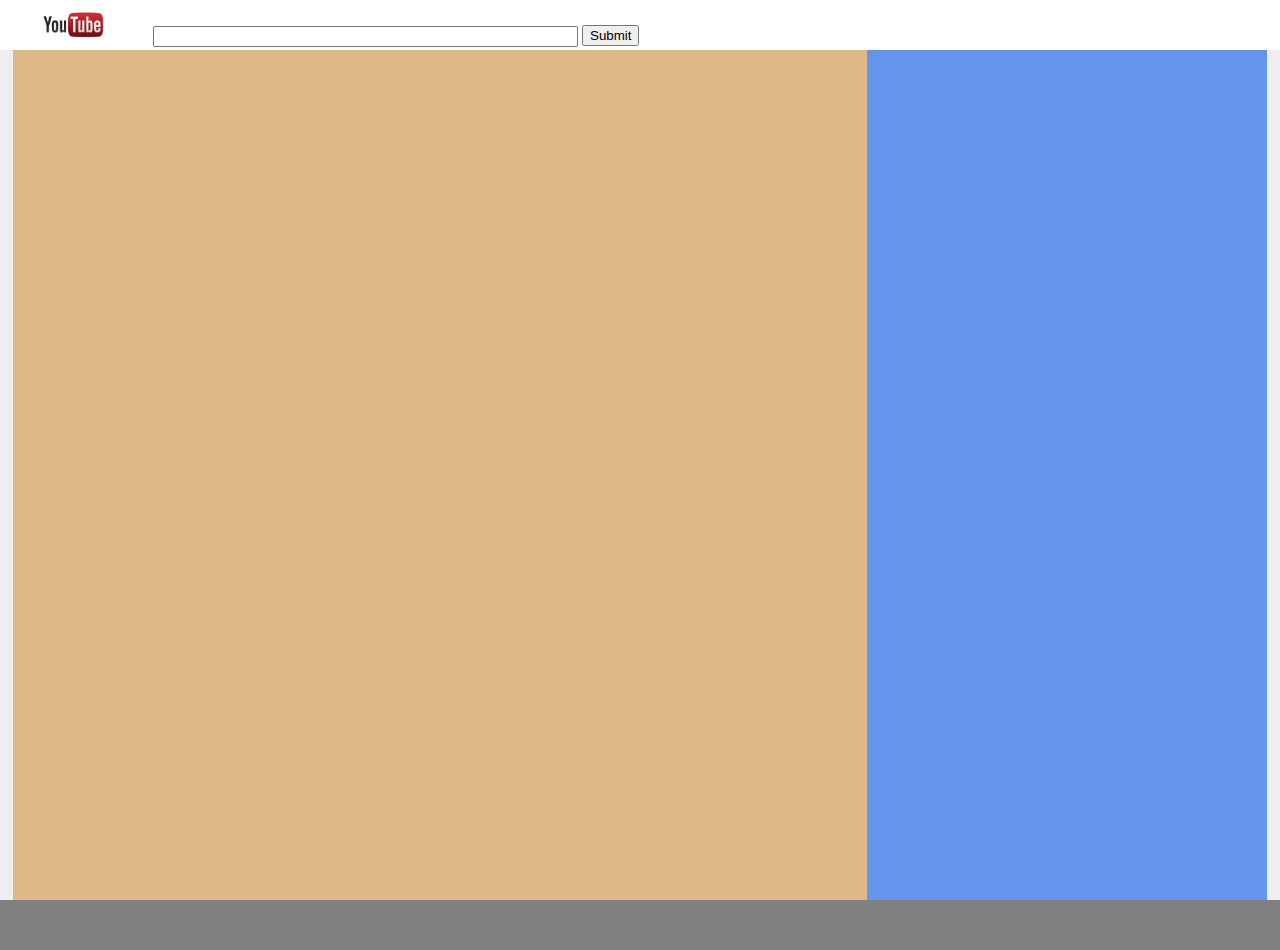
==== youtube-clone/index.html @ ad170e12 "youtube clone project added" ====
<!DOCTYPE html>
<html>
<head>
	<title>Youtube Clone</title>
	<meta charset="utf-8" />
	<link rel="stylesheet" href="css/html5reset-1.6.1.css" />
	<link rel="stylesheet" href="css/styles.css" />
</head>
<body>
	<nav>
		<img id="logo" src="img/logo.png" width="69" height="30"/>
		<div class="searchbar">
			<input type="text" size="50" id="searchbox">
			<button type="submit">Submit</button>
		</div>
	</nav>
	<div class="container">
		<section></section>
		<aside></aside>
		<div class="clearfix"></div>
	</div>
	<footer></footer>
</body>

</html>
---- youtube-clone/css/styles.css ----
/* Body */
body {
	background: #eee;
}


/**** Sizes ****/

/* Navigation bar */
nav {
	height: 30px;
	width: 100%;
	background: white;
	padding: 10px 40px;
	position: fixed;
}

/* Main body */

.container {
	width: 1254px;
	height: 900px;
	background: beige;
	margin: 0 auto;
	overflow: hidden;
}

section {
	width: 854px;
	height: 900px;
	background: burlywood;
	float: left;
}

/* For smaller screens */

@media (max-width: 900px) {
	.container {
		width: 1040px;
	}
	section {
		width: 640px;
	}
}

/* Side bar */
aside {
	width: 400px;
	height: 900px;
	background: cornflowerblue;
	float: right;
}

/* Footer */
footer {
	width: 100%;
	height: 50px;
	background: gray;
}

/**** Stylings ****/

/* Navbar */
.searchbar {
	display: inline-block;
	margin-left: 40px;
	margin-top: -20px;
}

#searchbox {
	line-height: 10px;
}
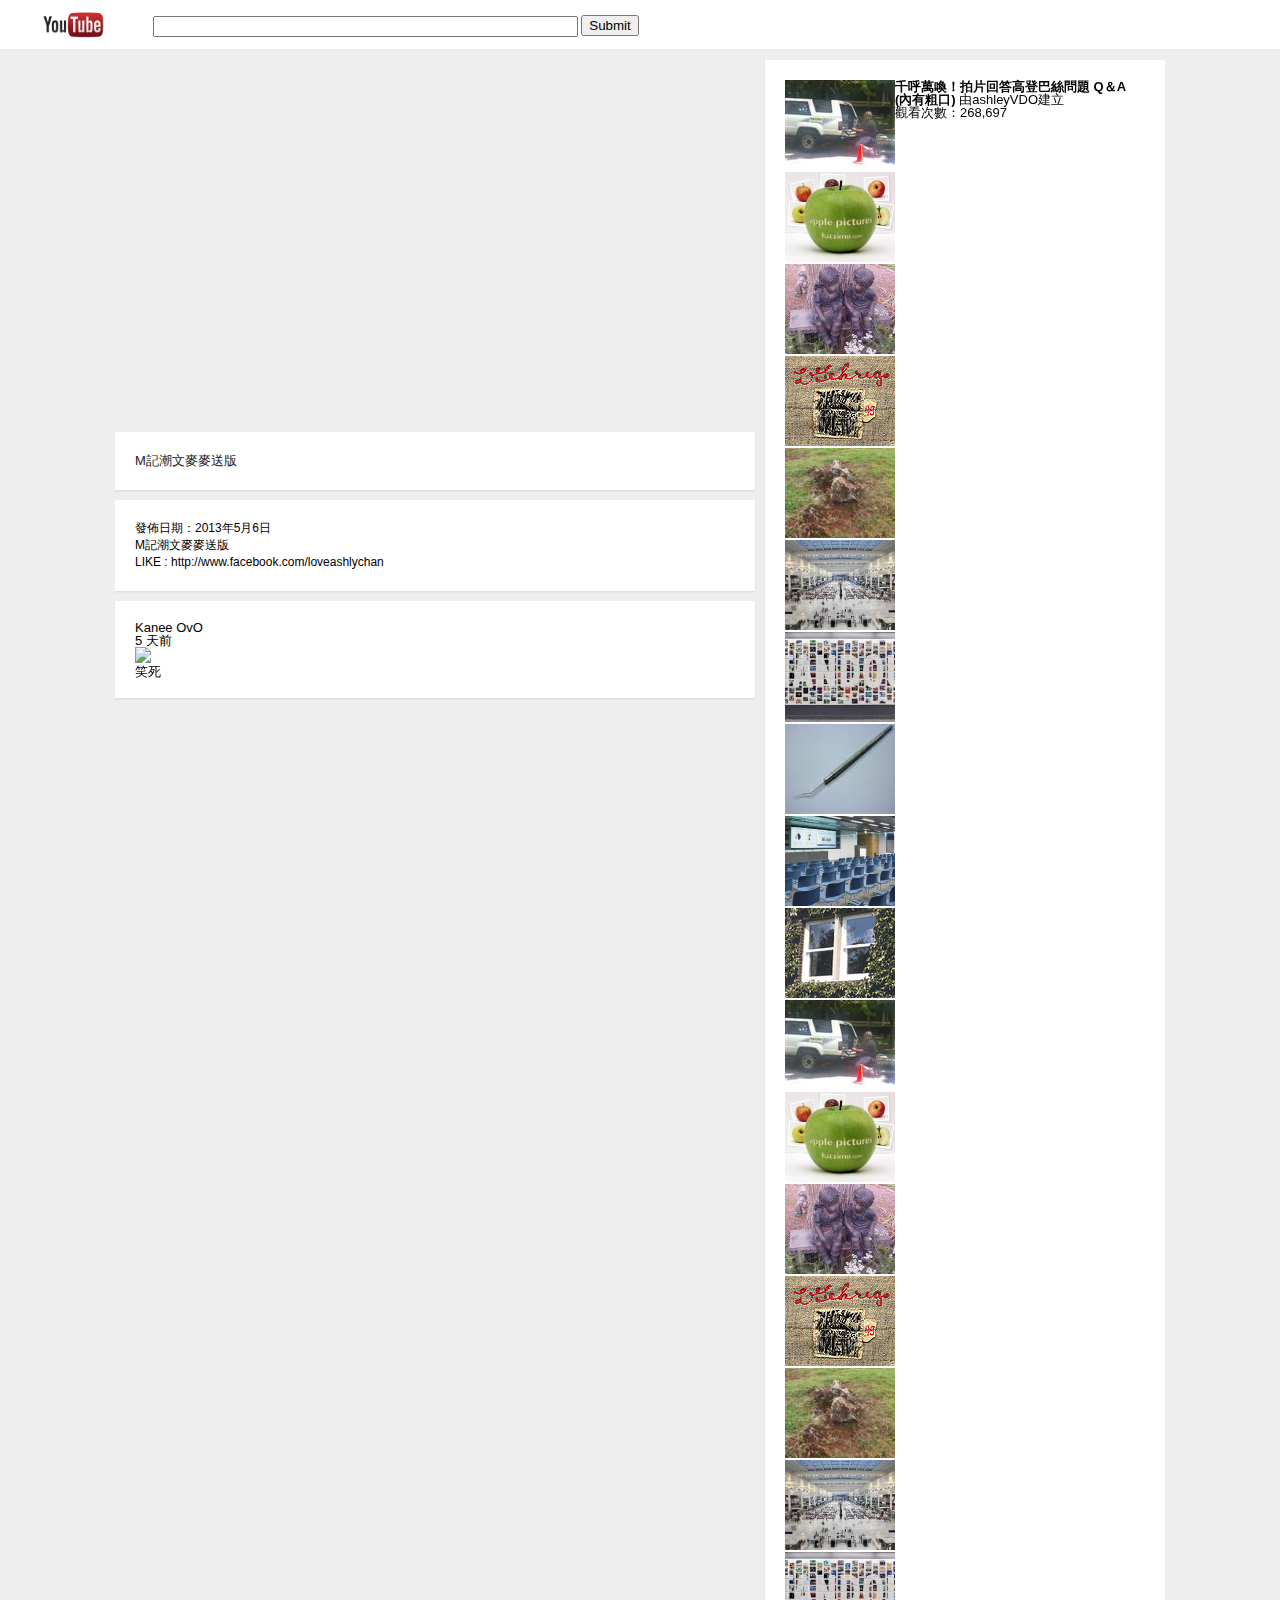
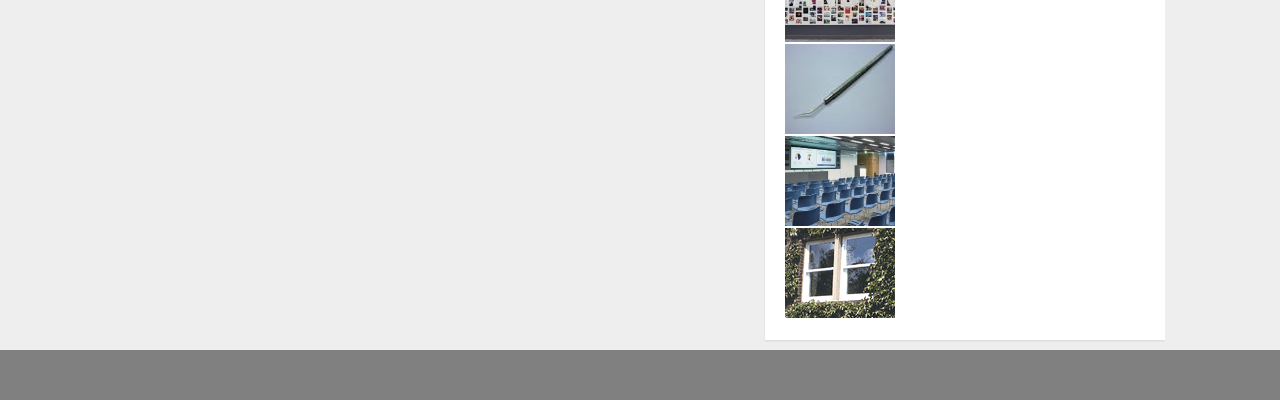
==== commit 22ea5a25: "second commit for youtube-clone project" ====
--- a/youtube-clone/index.html
+++ b/youtube-clone/index.html
@@ -9,14 +9,76 @@
 <body>
 	<nav>
 		<img id="logo" src="img/logo.png" width="69" height="30"/>
-		<div class="searchbar">
-			<input type="text" size="50" id="searchbox">
-			<button type="submit">Submit</button>
-		</div>
+			<div class="searchbar">
+				<input type="text" size="50" id="searchbox">
+				<button type="submit" id="button22">Submit</button>
+			</div>
 	</nav>
 	<div class="container">
-		<section></section>
-		<aside></aside>
+		<section>
+			<div class="video">
+				<iframe width="640" height="360" src="http://www.youtube.com/embed/0rpazSevFTw" frameborder="0" allowfullscreen></iframe>
+			</div>
+			<div class="likes shadebox">
+				<span class="bigtitle">M記潮文麥麥送版</span>
+			</div>
+			<div class="info shadebox">
+				發佈日期：2013年5月6日<br>
+				M記潮文麥麥送版<br>
+				LIKE : http://www.facebook.com/loveashlychan<br>
+			</div>
+			<div class="comments shadebox">
+				<div class="comment">
+					<div class="user">
+						Kanee OvO
+					</div>
+					<div class="time">
+						5 天前
+					</div>
+					<div class="image">
+						<img src="https://gp5.googleusercontent.com/-slmmZn36W8s/AAAAAAAAAAI/AAAAAAAAADM/IT_0fcRCQdw/s48-c-k-no/photo.jpg">
+					</div>
+					<div class="content">
+						笑死
+					</div>
+				</div>
+			</div>
+		</section>
+		<aside class="shadebox">
+			<ul class="thumbnails">
+				<li class="item">
+					<span class="thumbnail">
+						<img src="img/1.jpg">
+					</span>
+					<span class="title">
+						千呼萬喚！拍片回答高登巴絲問題 Q＆A (內有粗口)
+					</span>
+					<span class="small views">
+						由ashleyVDO建立<br>
+						觀看次數：268,697
+					</span>
+				</li>	
+				<li class="item"><img src="img/2.jpg"></li>
+				<li class="item"><img src="img/3.jpg"></li>
+				<li><img src="img/4.jpg"></li>
+				<li><img src="img/5.jpg"></li>
+				<li><img src="img/6.jpg"></li>
+				<li><img src="img/7.jpg"></li>
+				<li><img src="img/8.jpg"></li>	
+				<li><img src="img/9.jpg"></li>
+				<li><img src="img/10.gif"></li>
+				<li><img src="img/1.jpg"></li>	
+				<li><img src="img/2.jpg"></li>
+				<li><img src="img/3.jpg"></li>
+				<li><img src="img/4.jpg"></li>
+				<li><img src="img/5.jpg"></li>
+				<li><img src="img/6.jpg"></li>
+				<li><img src="img/7.jpg"></li>
+				<li><img src="img/8.jpg"></li>	
+				<li><img src="img/9.jpg"></li>
+				<li><img src="img/10.gif"></li>
+			</ul>
+		</aside>
 		<div class="clearfix"></div>
 	</div>
 	<footer></footer>
--- a/youtube-clone/css/styles.css
+++ b/youtube-clone/css/styles.css
@@ -1,6 +1,25 @@
+/***** Fix for box sizing ****/
+html {
+  box-sizing: border-box;
+}
+*, *:before, *:after {
+  box-sizing: inherit;
+}
+
 /* Body */
 body {
 	background: #eee;
+	font-family: arial, sans-serif;
+	font-size: 13px;
+}
+
+a {
+	color: #167ac6;
+	text-decoration: none;
+}
+
+a:hover {
+	text-decoration: underline;
 }
 
 
@@ -8,47 +27,38 @@
 
 /* Navigation bar */
 nav {
-	height: 30px;
+	height: 50px;
 	width: 100%;
 	background: white;
 	padding: 10px 40px;
 	position: fixed;
-}
+	top: 0px;
+	min-width: 800px;
+	border-bottom: 1px solid #e8e8e8;
+	}
 
 /* Main body */
 
 .container {
-	width: 1254px;
-	height: 900px;
-	background: beige;
-	margin: 0 auto;
+	width: 1050px;
 	overflow: hidden;
+	margin: 50px auto 0px auto;
+	height: auto;
 }
 
 section {
-	width: 854px;
-	height: 900px;
-	background: burlywood;
+	padding: 10px 0 20px 0; 
+	width: 640px;
+	height: auto;
 	float: left;
-}
-
-/* For smaller screens */
-
-@media (max-width: 900px) {
-	.container {
-		width: 1040px;
-	}
-	section {
-		width: 640px;
-	}
 }
 
 /* Side bar */
 aside {
 	width: 400px;
-	height: 900px;
-	background: cornflowerblue;
+	padding: 20px;
 	float: right;
+	height: auto;
 }
 
 /* Footer */
@@ -63,10 +73,53 @@
 /* Navbar */
 .searchbar {
 	display: inline-block;
-	margin-left: 40px;
-	margin-top: -20px;
+	position: relative;
+	top: -10px;
+	left: 40px;
 }
 
-#searchbox {
-	line-height: 10px;
+/* Sidebar */
+.thumbnails {
+	list-style-type: none;
 }
+
+.thumbnail {
+	float: left;
+}
+
+.item {
+	clear: both;
+}
+
+/* Main video */
+.video {
+
+}
+
+.shadebox {
+	margin: 10px 0;
+	border: 0;
+	background: #fff;
+	box-shadow: 0 1px 2px rgba(0,0,0,.1);
+	padding: 20px;
+	-moz-box-sizing: border-box;
+	box-sizing: border-box;
+}
+
+
+/***** Fonts *****/
+.bigtitle {
+	color: #222;
+	font-size: 100%;
+	line-height: normal;
+
+}
+
+.info {
+	line-height: 17px;
+	font-size: 12px;
+}
+
+.title {
+	font-weight: bold;
+}
